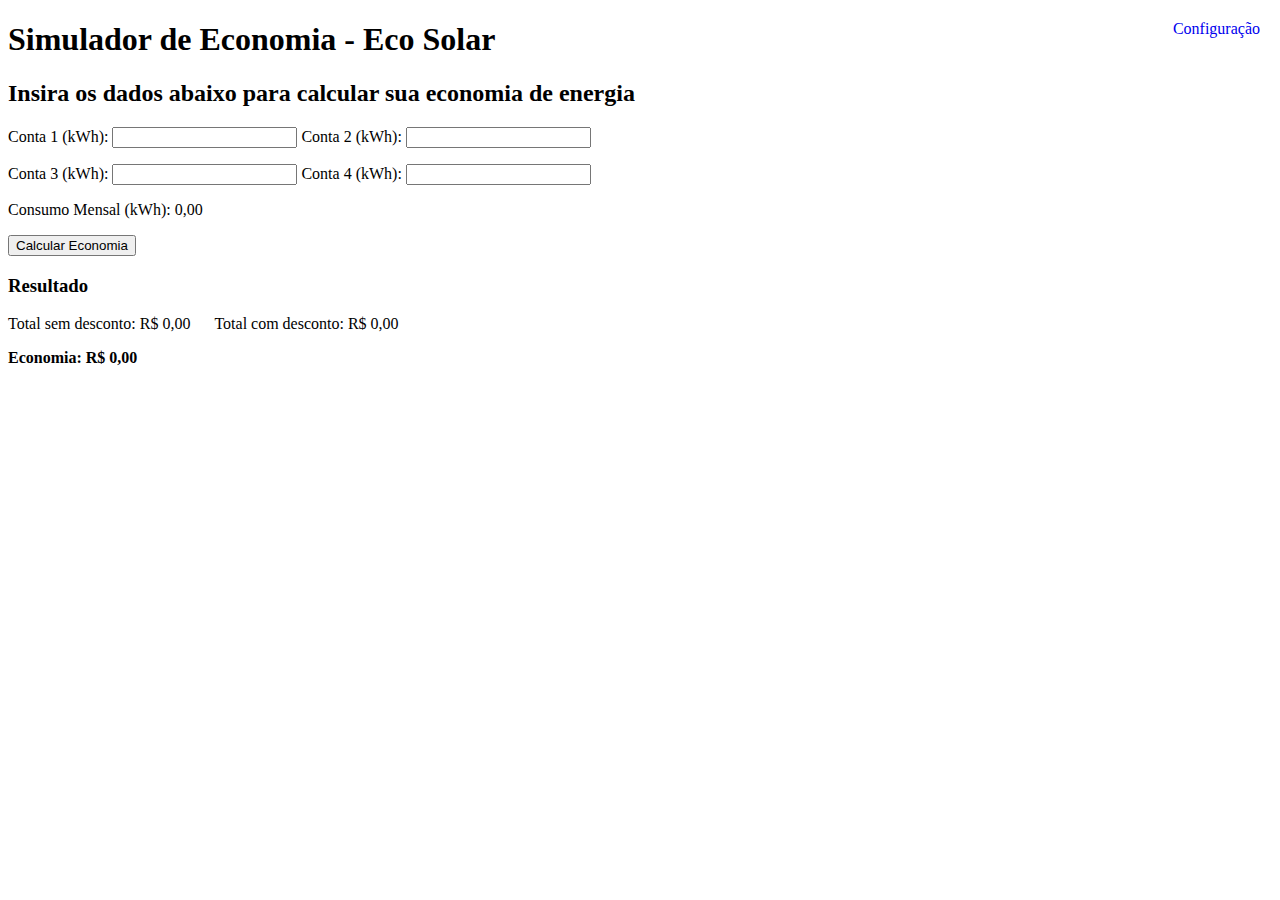
==== index.html @ 6345f97c "Add files via upload" ====
<!DOCTYPE html>
<html lng="pt-BR">
<head>
  <meta charset="UTF-8">
  <meta name="viewport" content="width=device-width, initial-scale=1.0">
  <title>Simulador de Economia - Eco Solar</title>
  <link rel="stylesheet" href="../styles/style.css">
</head>
<body>
  <script src="../app/App.js" type="module"></script>
    <div class="container">
      <h1>Simulador de Economia - Eco Solar</h1>
      <div class="card">
        <h2>Insira os dados abaixo para calcular sua economia de energia</h2>
          <form id="simuladorForm">
            <p>
              <label for="bill1">Conta 1 (kWh):</label>
              <input type="number" id="bill1" name="bill1">

              <label for="bill2">Conta 2 (kWh):</label>
              <input type="number" id="bill2" name="bill2">
            </p>
            <p>
              <label for="bill3">Conta 3 (kWh):</label>
              <input type="number" id="bill3" name="bill3">

              <label for="bill4">Conta 4 (kWh):</label>
              <input type="number" id="bill4" name="bill4">
            </p>
            <p>
              <label for="consumption">Consumo Mensal (kWh):</label>
              <span id="consumption"> 0,00</span>
            </p>          
              <button type="button" class="button calculate" onclick="calcularEconomia()">Calcular Economia</button>
          </form>
        <div id="result" class="result">
          <h3 id="resultTitle">Resultado</h3>
            <span id="totalWithoutDiscountLabel">Total sem desconto:</span>
            <span id="totalWithoutDiscount">R$ 0,00</span>
            <span style="margin-left: 20px;" id="totalWithDiscountLabel">Total com desconto:</span>
            <span id="totalWithDiscount">R$ 0,00</span>
            </div>
          <p>
            <strong>
              <span id="savingsLabel">Economia:</span>
              <span id="savings">R$ 0,00</span>
            </strong>
          </p>
        </div>
      </div>

      <a href="../pages/about.html" class="button settings">Configuração
      </a>
      <style>
        .settings {
          position: absolute;
          top: 10px;
          right: 10px;
          text-decoration: none;
          padding: 10px;
        }
      </style>

</div>
    <script>
      function calcularEconomia() {
        const bill1 = parseFloat(document.getElementById('bill1').value) || 0;
        const bill2 = parseFloat(document.getElementById('bill2').value) || 0;
        const bill3 = parseFloat(document.getElementById('bill3').value) || 0;
        const bill4 = parseFloat(document.getElementById('bill4').value) || 0;

        const consumption = bill1 + bill2 + bill3 + bill4;
        document.getElementById('consumption').innerText = ` ${consumption.toFixed(2)}`;

        // Simulação de cálculo de economia
        const rate = localStorage.getItem('rate');
        const discount = localStorage.getItem('discount');

        const totalWithoutDiscount = consumption * rate;
        const totalWithDiscount = totalWithoutDiscount * (1 - discount);
        const savings = totalWithoutDiscount - totalWithDiscount;

        document.getElementById('totalWithoutDiscount').innerText = `R$ ${totalWithoutDiscount.toFixed(2)}`;
        document.getElementById('totalWithDiscount').innerText = `R$ ${totalWithDiscount.toFixed(2)}`;
        document.getElementById('savings').innerText = `R$ ${savings.toFixed(2)}`;
      }
    </script> 
</body>
</html>
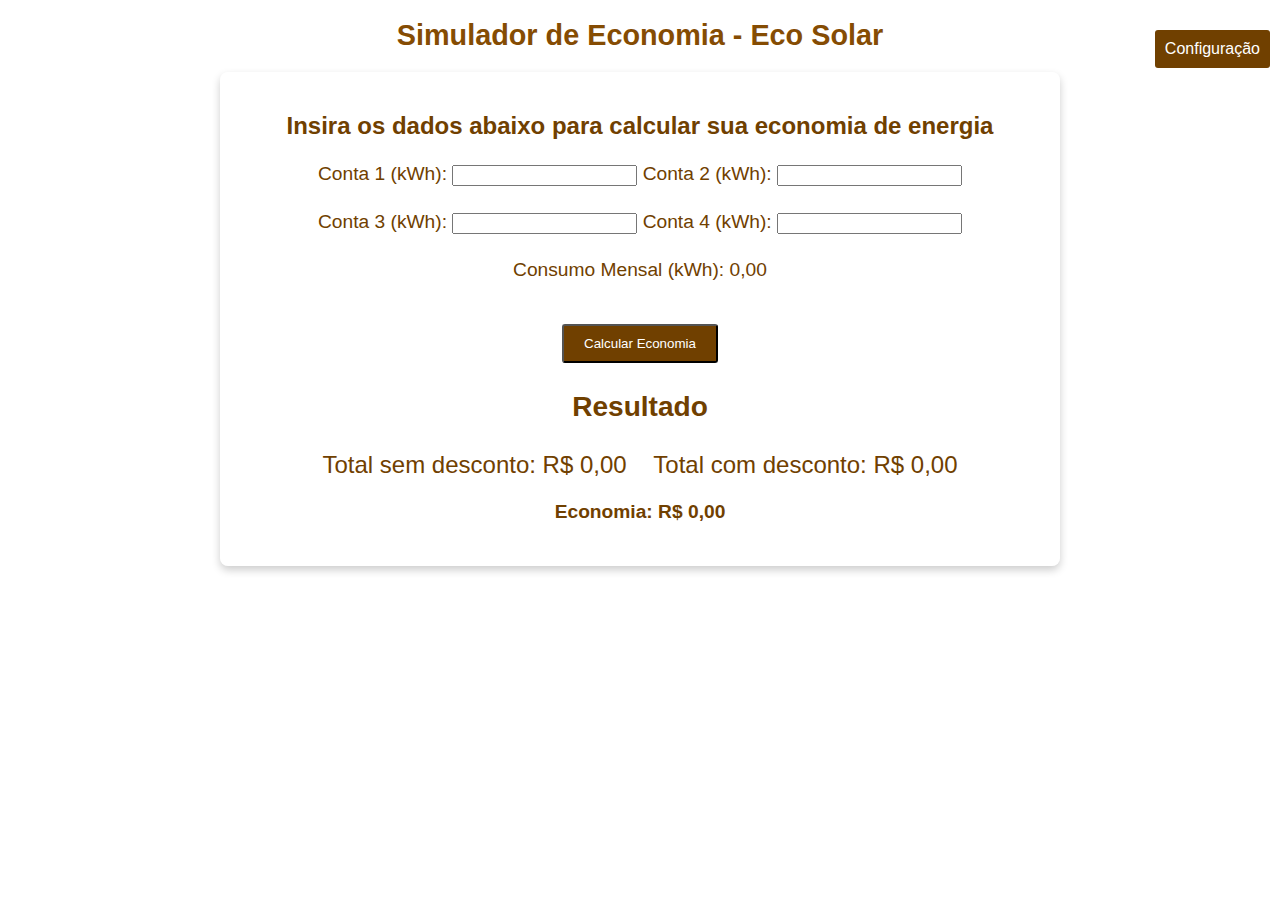
==== commit 264a026a: "Move index.html para a pasta raiz" ====
--- a/index.html
+++ b/index.html
@@ -49,7 +49,7 @@
         </div>
       </div>
 
-      <a href="../pages/about.html" class="button settings">Configuração
+      <a href="../about.html" class="button settings">Configuração
       </a>
       <style>
         .settings {
--- a/styles/style.css
+++ b/styles/style.css
@@ -0,0 +1,116 @@
+:root { 
+  --cor-primaria:  rgb(133, 76, 3);
+  --cor-secundaria: rgb(112, 64, 0);
+  --cor-terciaria: #8b8461;
+  --cor-hover: rgb(112, 64, 0);
+  --img-settings: url('../assets/th-465000214.png') no-repeat center center fixed;
+}
+
+[data-theme="blue"] {
+  --cor-primaria: rgb(151, 193, 255);
+  --cor-secundaria: rgb(0, 36, 194);
+  --cor-terciaria: #3C92A6;
+  --cor-hover: rgb(0, 36, 194);
+  --img-background: url('../assets/th-1335894416.png') no-repeat center center fixed;
+}
+
+[data-theme="orange"] {
+  --cor-primaria: rgb(0, 14, 78);
+  --cor-secundaria: rgb(0, 11, 53);
+  --cor-terciaria: #ff9900;
+  --cor-hover: rgb(189, 140, 100);
+  --img-background: url('../assets/th-1171275518.png') no-repeat center center fixed;
+ }
+
+[data-theme="white"] {
+  --cor-primaria:  rgb(133, 76, 3);
+  --cor-secundaria: rgb(112, 64, 0);
+  --cor-terciaria: #8b8461;
+  --cor-hover: rgb(112, 64, 0);
+  --img-background: url('../assets/th-2905353738.png') no-repeat center center fixed;
+}
+
+/* Estilo geral */
+body {
+  font-family: Arial, sans-serif;
+  margin: 0;
+  padding: 0;
+  background: var(--img-background);
+  background-size: cover;
+  color: var(--cor-primaria);
+  text-align: center;
+}
+
+/* Container principal */
+.container {
+  padding: 0px;
+}
+
+/* Estilo do card */
+.card {
+  background: rgba(255, 255, 255, 0.5);
+  color: var(--cor-secundaria);
+  border-radius: 8px;
+  padding: 20px;
+  margin: 20px auto;
+  max-width: 800px;
+  box-shadow: 0 4px 8px rgba(0, 0, 0, 0.2);
+}
+
+/* Estilo da tabela */
+table {
+  width: 100%;
+  border-collapse: collapse;
+  margin-top: 20px;
+}
+
+th, td {
+  border: 1px solid var(--cor-terciaria);
+  padding: 8px;
+  text-align: center;
+}
+
+th {
+  background-color: var(--cor-hover);
+  color: rgb(0, 0, 0);
+}
+
+/* Botão */
+.button {
+  display: inline-block;
+  margin-top: 20px;  
+  padding: 10px 20px;
+  background-color: var(--cor-hover);
+  color: white;
+  text-decoration: none;
+  border-radius: 3px;
+  transition: background-color 0.6s ease;
+  }
+
+.button:hover {
+  background-color: var(--cor-hover); /* Corrigido de --cor-houver para --cor-hover */
+  color: rgb(0, 0, 0);
+  cursor: pointer;
+}
+
+/* Títulos */
+title {
+  font-size: 2.5rem;
+}
+
+h1 {
+  font-size: 1.8rem;
+}
+
+/* Parágrafos */
+p {
+  font-size: 1.2rem;
+  line-height: 1.5;
+}
+
+/* Resultado */
+.result {
+  font-size: 1.5rem;
+  margin-top: 20px;
+  text-align: center;
+}
